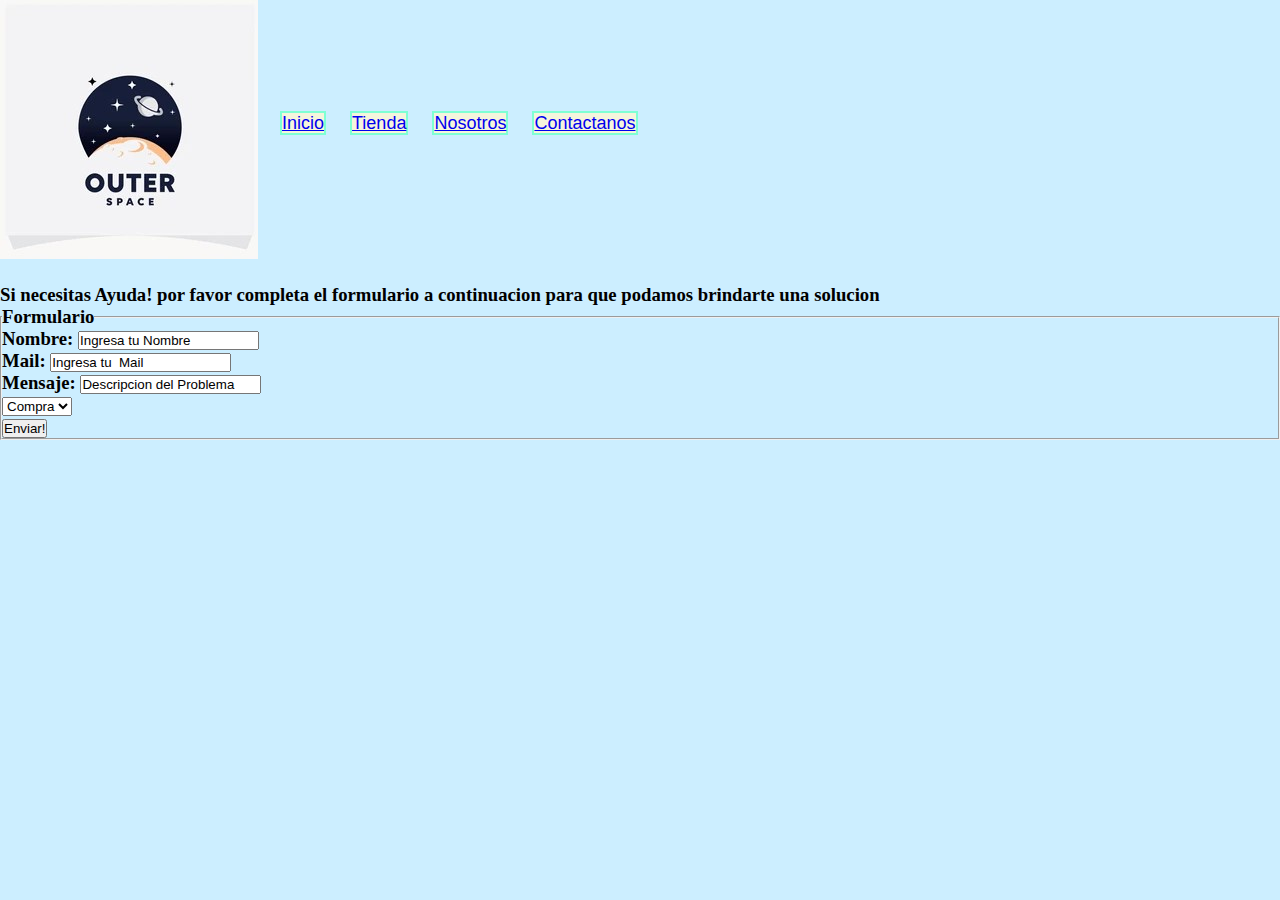
==== Ayuda.html @ 9a9fe372 "Primer Entrega" ====
<!DOCTYPE html>
<html lang="en">
<head>
    <meta charset="UTF-8">
    <meta http-equiv="X-UA-Compatible" content="IE=edge">
    <meta name="viewport" content="width=device-width, initial-scale=1.0">
    <link rel="shortcut icon" href="/media/outer-space-logohgffgw-1224036751.jpg">
    <title>Ayuda</title>
    <link rel="stylesheet" href="/css/style.css">
</head>
<body style="background-color: rgb(204, 238, 255)">
    <!--
        Navegacion de la web
    -->
    <header>
        <img src="media/outer-space-logohgffgw-1224036751.jpg" alt="Logo">
        <nav>
        <li class="etiquetaInicio"><a href="Inicio.html">Inicio</a></li>
        <li class="etiquetaInicio"><a href="Tienda.html">Tienda</a></li>
        <li class="etiquetaInicio"><a href="Nosotros.html">Nosotros</a></li>
        <li class="etiquetaInicio"><a href="Contactanos.html">Contactanos</a></li>

        </nav>
    </header>
    <!-- Formulario a  enviar para solicitar  ayuda-->
    <h3 >Si necesitas Ayuda! por favor  completa  el  formulario a  continuacion para que  podamos  brindarte una solucion</p>
    <form method="get" enctype="multipart/form-data">
        <fieldset>
            <legend>Formulario</legend>
        
        <label for="Nombre">Nombre:</label>
        <input type="text" name="Nombre" value="Ingresa tu Nombre">
        <br>
        <label for="Mail">Mail:</label>
        <input type="text" name="Mail"  value="Ingresa tu  Mail">
        <br>
        <label for="Mensaje">Mensaje:</label>
        <input type="text" name="Mensaje" value="Descripcion del Problema">
        <br>
        <select name="opciones" id="selector1">
            <option value="Compra">Compra</option>
            <option value="Cuenta">Cuenta</option>
            <option value="Otros">Otros</option>
        </select>
        <br>
        <input type="submit" name="Enviar" value="Enviar!">
        </fieldset>
    </form>
</body>
</html>
---- css/style.css ----
*{
    margin: 0;
    padding: 0;
}

.etiquetaInicio {
    font-size: large;
    font-family: Arial, Helvetica, sans-serif;
    background-color: beige;
    margin-top: 2px;
    margin-right: 20px;
    width: 100px;
    border-style: solid;
    border-width: 2px;
    border-color: aquamarine;
    display: inline;
    position: relative;
    top: -150px;
    left: 280px;
    align-items: baseline;
    
}
.Productos_V  {
    background-color: brown;
    font-family: Arial, "Helvetica Neue", Helvetica, sans-serif;
    text-transform: uppercase;
    
}

.Descripcion_I {
    margin-top: 150px;
}

.Video_Intro {
    position: relative;
    left: 600px;
}

.Imagenes_Tienda {
    position: relative;
    left: 600px;
    border-style: dashed;
    margin-right: 80px;
    justify-content: center;
    flex-direction: row;
    flex-flow: row;
}

.Contacto {
    position: relative;
    display: inline;
}

.Titulo_Tienda   {
    font-size: x-large;
    text-transform: uppercase;
    color: green;
    background-color: aliceblue;
    position: relative;
    left: 100px;
    
}

.Enviar{
    font-size: large;
    text-transform: uppercase;
    color: red;

    left: 200px;
}



.Pedi{

    border-style: solid;
    margin-left: 40%;
    margin-top: 30px;
    max-width: 380px;
    display: flex;
    flex-direction: row;
    flex-flow: row;
    justify-content: center;
}

.Flex_Padre, .Productos_V{
    display: flex;
    flex-direction: row;
    justify-content: center;
    flex-flow: row;
}

.Grid{
    border-style: solid;
    background-color: aquamarine;
    text-transform: uppercase;
    display: grid;
    grid-template-columns: 300px  100px  170px;
    grid-template-rows: 40px 100px;
    grid-template-columns: 3fr  4fr;
}
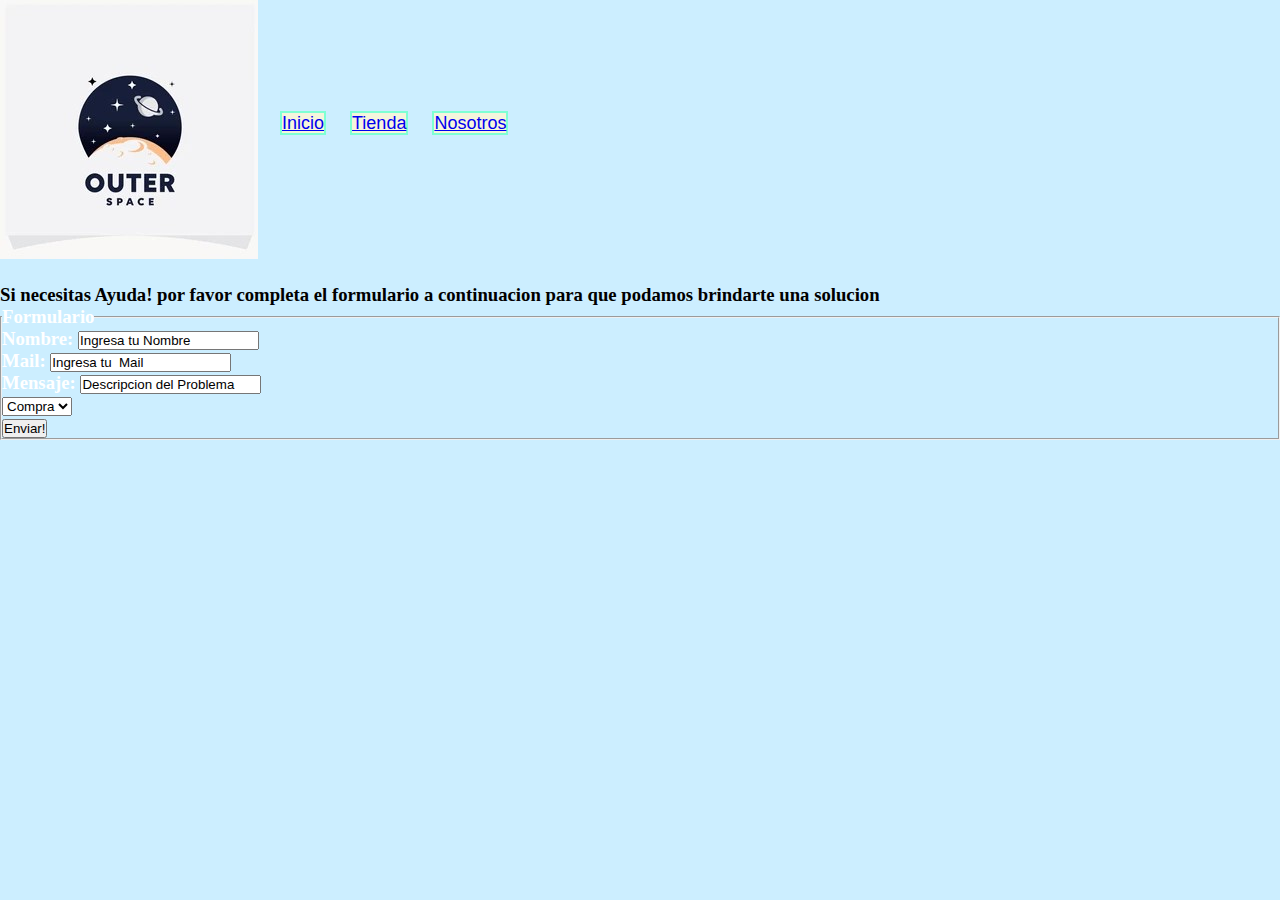
==== commit a1265d03: "PreFinal" ====
--- a/Ayuda.html
+++ b/Ayuda.html
@@ -8,17 +8,17 @@
     <title>Ayuda</title>
     <link rel="stylesheet" href="/css/style.css">
 </head>
-<body style="background-color: rgb(204, 238, 255)">
+<body background="/media/Background.jpg"  style="background-color: rgb(204, 238, 255)">
     <!--
         Navegacion de la web
     -->
     <header>
         <img src="media/outer-space-logohgffgw-1224036751.jpg" alt="Logo">
         <nav>
-        <li class="etiquetaInicio"><a href="Inicio.html">Inicio</a></li>
+        <li class="etiquetaInicio"><a href="index.html">Inicio</a></li>
         <li class="etiquetaInicio"><a href="Tienda.html">Tienda</a></li>
         <li class="etiquetaInicio"><a href="Nosotros.html">Nosotros</a></li>
-        <li class="etiquetaInicio"><a href="Contactanos.html">Contactanos</a></li>
+    
 
         </nav>
     </header>
@@ -26,15 +26,15 @@
     <h3 >Si necesitas Ayuda! por favor  completa  el  formulario a  continuacion para que  podamos  brindarte una solucion</p>
     <form method="get" enctype="multipart/form-data">
         <fieldset>
-            <legend>Formulario</legend>
+            <legend style="color:white">Formulario</legend>
         
-        <label for="Nombre">Nombre:</label>
+        <label style="color:white" for="Nombre">Nombre:</label>
         <input type="text" name="Nombre" value="Ingresa tu Nombre">
         <br>
-        <label for="Mail">Mail:</label>
+        <label style="color:white" for="Mail">Mail:</label>
         <input type="text" name="Mail"  value="Ingresa tu  Mail">
         <br>
-        <label for="Mensaje">Mensaje:</label>
+        <label style="color:white" for="Mensaje">Mensaje:</label>
         <input type="text" name="Mensaje" value="Descripcion del Problema">
         <br>
         <select name="opciones" id="selector1">
--- a/css/style.css
+++ b/css/style.css
@@ -1,101 +1,103 @@
-*{
-    margin: 0;
-    padding: 0;
+* {
+  margin: 0;
+  padding: 0;
 }
 
 .etiquetaInicio {
-    font-size: large;
-    font-family: Arial, Helvetica, sans-serif;
-    background-color: beige;
-    margin-top: 2px;
-    margin-right: 20px;
-    width: 100px;
-    border-style: solid;
-    border-width: 2px;
-    border-color: aquamarine;
-    display: inline;
-    position: relative;
-    top: -150px;
-    left: 280px;
-    align-items: baseline;
-    
+  font-size: large;
+  font-family: Arial, Helvetica, sans-serif;
+  background-color: beige;
+  margin-top: 2px;
+  margin-right: 20px;
+  width: 100px;
+  border-style: solid;
+  border-width: 2px;
+  border-color: aquamarine;
+  display: inline;
+  position: relative;
+  top: -150px;
+  left: 280px;
+  align-items: baseline;
 }
-.Productos_V  {
-    background-color: brown;
-    font-family: Arial, "Helvetica Neue", Helvetica, sans-serif;
-    text-transform: uppercase;
-    
+
+.Productos_V {
+  background-color: brown;
+  font-family: Arial, "Helvetica Neue", Helvetica, sans-serif;
+  text-transform: uppercase;
+  justify-content: center;
+  align-items: center;
 }
 
 .Descripcion_I {
-    margin-top: 150px;
+  margin-top: 150px;
 }
 
 .Video_Intro {
-    position: relative;
-    left: 600px;
+  position: relative;
+  left: 600px;
 }
 
 .Imagenes_Tienda {
-    position: relative;
-    left: 600px;
-    border-style: dashed;
-    margin-right: 80px;
-    justify-content: center;
-    flex-direction: row;
-    flex-flow: row;
+  position: relative;
+  left: 600px;
+  border-style: dashed;
+  margin-right: 80px;
+  justify-content: center;
+  flex-direction: row;
+  flex-flow: row;
 }
 
 .Contacto {
-    position: relative;
-    display: inline;
+  position: relative;
+  display: inline;
 }
 
-.Titulo_Tienda   {
-    font-size: x-large;
-    text-transform: uppercase;
-    color: green;
-    background-color: aliceblue;
-    position: relative;
-    left: 100px;
-    
+.Titulo_Tienda {
+  font-size: x-large;
+  text-transform: uppercase;
+  color: green;
+  position: relative;
+  left: 100px;
 }
 
-.Enviar{
-    font-size: large;
-    text-transform: uppercase;
-    color: red;
-
-    left: 200px;
+.Enviar {
+  font-size: large;
+  text-transform: uppercase;
+  color: red;
+  justify-content: center;
+  left: 200px;
 }
 
-
-
-.Pedi{
-
-    border-style: solid;
-    margin-left: 40%;
-    margin-top: 30px;
-    max-width: 380px;
-    display: flex;
-    flex-direction: row;
-    flex-flow: row;
-    justify-content: center;
+.Pedi {
+  border-style: solid;
+  margin-left: 40%;
+  border-color: aqua;
+  margin-top: 30px;
+  max-width: 380px;
+  display: flex;
+  flex-direction: row;
+  flex-flow: row;
+  justify-content: center;
 }
 
-.Flex_Padre, .Productos_V{
-    display: flex;
-    flex-direction: row;
-    justify-content: center;
-    flex-flow: row;
+.Flex_Padre, .Productos_V {
+  display: flex;
+  flex-direction: row;
+  justify-content: center;
+  flex-flow: row;
 }
 
-.Grid{
-    border-style: solid;
-    background-color: aquamarine;
-    text-transform: uppercase;
-    display: grid;
-    grid-template-columns: 300px  100px  170px;
-    grid-template-rows: 40px 100px;
-    grid-template-columns: 3fr  4fr;
-}+.Grid {
+  border-style: solid;
+  background-color: aquamarine;
+  text-transform: uppercase;
+  display: grid;
+  grid-template-columns: 300px 100px 170px;
+  grid-template-rows: 40px 100px;
+  grid-template-columns: 3fr 4fr;
+}
+
+.Nosotros {
+  justify-content: center;
+  position: relative;
+}/*# sourceMappingURL=style.css.map */